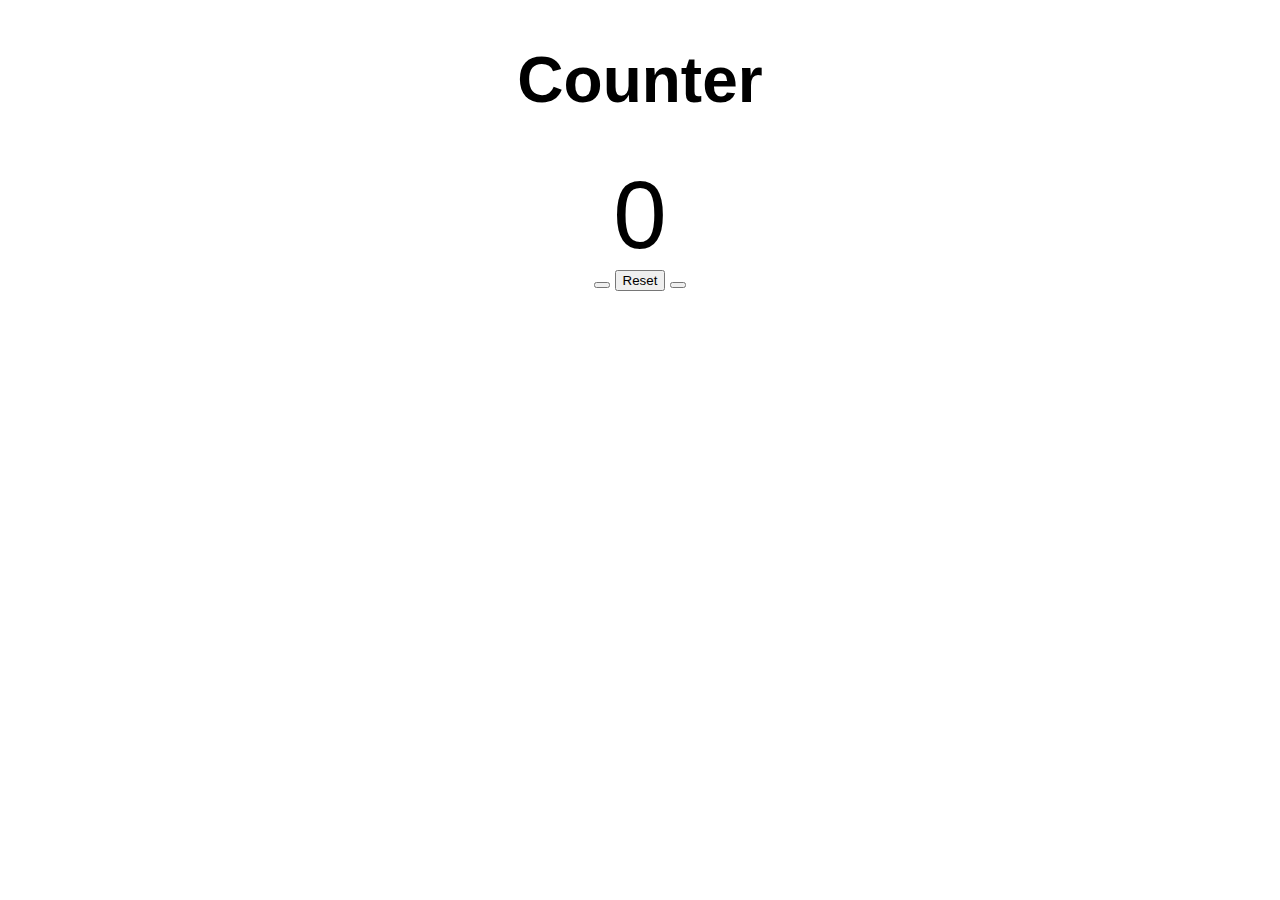
==== Counter/index.html @ 2ad246b6 "Counter" ====
<!DOCTYPE html>
<html lang="en">
  <head>
    <meta charset="UTF-8" />
    <meta name="viewport" content="width=device-width, initial-scale=1.0" />
    <title>Counter Project</title>
    <link rel="stylesheet" href="https://cdnjs.cloudflare.com/ajax/libs/font-awesome/5.15.3/css/all.min.css" integrity="sha512-iBBXm8fW90+nuLcSKlbmrPcLa0OT92xO1BIsZ+ywDWZCvqsWgccV3gFoRBv0z+8dLJgyAHIhR35VZc2oM/gI1w==" crossorigin="anonymous" />
    <link href="https://cdn.jsdelivr.net/npm/bootstrap@5.0.0-beta3/dist/css/bootstrap.min.css" rel="stylesheet" integrity="sha384-eOJMYsd53ii+scO/bJGFsiCZc+5NDVN2yr8+0RDqr0Ql0h+rP48ckxlpbzKgwra6" crossorigin="anonymous">
    <link rel="stylesheet" href="styles.css" />
  </head>
  <body>
    <main>
      <div>
        <h1>Counter</h1>
        <span class="value">0</span>
        <div>
          <button class="btn btn-danger decrease"><i class="fa fa-minus" aria-hidden="true"></i></button>
          <button class="btn btn-secondary reset">Reset</button>
          <button class="btn btn-success increase"><i class="fa fa-plus" aria-hidden="true"></i>
          </button>
        </div>
      </div>
    </main>
    <script src="index.js"></script>
  </body>
</html>
---- Counter/styles.css ----
body {
  margin: 0;
  padding: 0;
  font-family: sans-serif;
  text-align: center;
}

h1 {
  font-size: 4rem;
}

.value {
  font-size: 6rem;
}
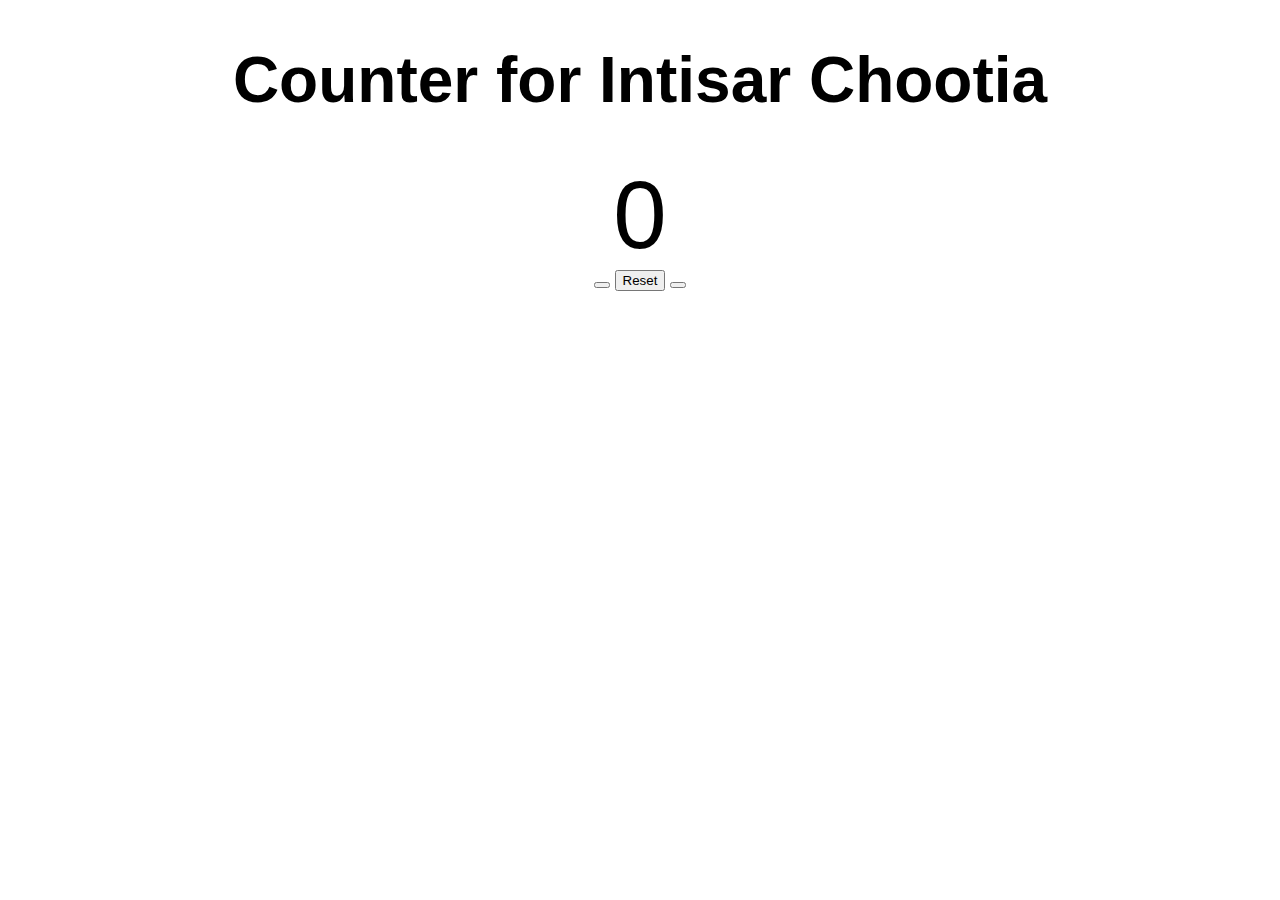
==== commit 6ff59ab8: "Counter" ====
--- a/Counter/index.html
+++ b/Counter/index.html
@@ -11,7 +11,7 @@
   <body>
     <main>
       <div>
-        <h1>Counter</h1>
+        <h1>Counter for Intisar Chootia</h1>
         <span class="value">0</span>
         <div>
           <button class="btn btn-danger decrease"><i class="fa fa-minus" aria-hidden="true"></i></button>
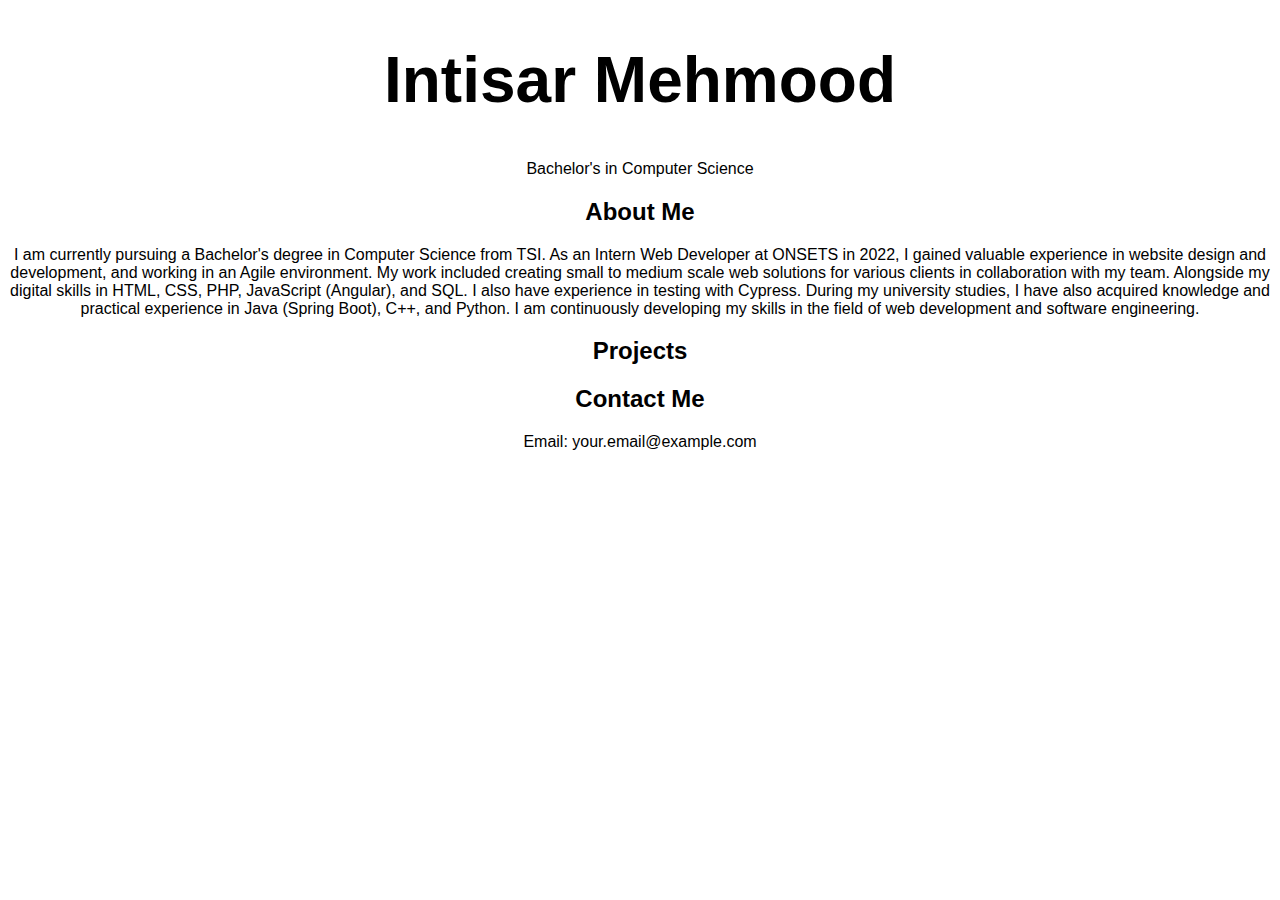
==== commit ee65ea25: "Update index.html" ====
--- a/Counter/index.html
+++ b/Counter/index.html
@@ -9,18 +9,28 @@
     <link rel="stylesheet" href="styles.css" />
   </head>
   <body>
-    <main>
-      <div>
-        <h1>Counter for Intisar Chootia</h1>
-        <span class="value">0</span>
-        <div>
-          <button class="btn btn-danger decrease"><i class="fa fa-minus" aria-hidden="true"></i></button>
-          <button class="btn btn-secondary reset">Reset</button>
-          <button class="btn btn-success increase"><i class="fa fa-plus" aria-hidden="true"></i>
-          </button>
-        </div>
-      </div>
-    </main>
-    <script src="index.js"></script>
-  </body>
+    <header>
+        <h1>Intisar Mehmood</h1>
+        <p>Bachelor's in Computer Science</p>
+    </header>
+
+    <section id="about">
+        <h2>About Me</h2>
+        <p>
+            I am currently pursuing a Bachelor's degree in Computer Science from TSI. As an Intern Web Developer at ONSETS in 2022, I gained valuable experience in website design and development, and working in an Agile environment. My work included creating small to medium scale web solutions for various clients in collaboration with my team. Alongside my digital skills in HTML, CSS, PHP, JavaScript (Angular), and SQL. I also have experience in testing with Cypress. During my university studies, I have also acquired knowledge and practical experience in Java (Spring Boot), C++, and Python. I am continuously developing my skills in the field of web development and software engineering.
+        </p>
+    </section>
+
+    <section id="projects">
+        <h2>Projects</h2>
+        <!-- You can add your project details here -->
+    </section>
+
+    <section id="contact">
+        <h2>Contact Me</h2>
+        <p>Email: your.email@example.com</p>
+    </section>
+
+    <script src="script.js"></script>
+</body>
 </html>
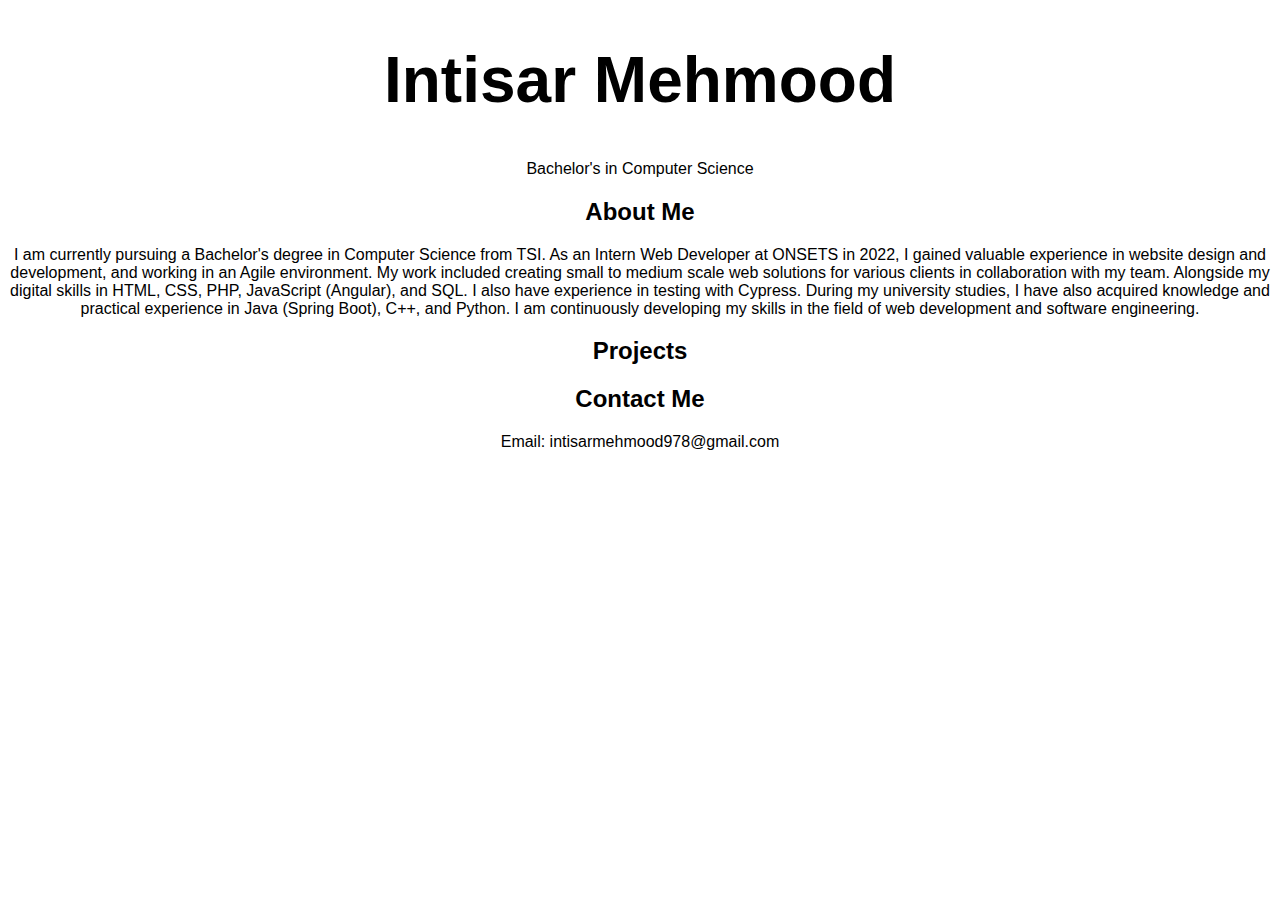
==== commit 116dd827: "Update index.html" ====
--- a/Counter/index.html
+++ b/Counter/index.html
@@ -28,7 +28,7 @@
 
     <section id="contact">
         <h2>Contact Me</h2>
-        <p>Email: your.email@example.com</p>
+        <p>Email: intisarmehmood978@gmail.com</p>
     </section>
 
     <script src="script.js"></script>
